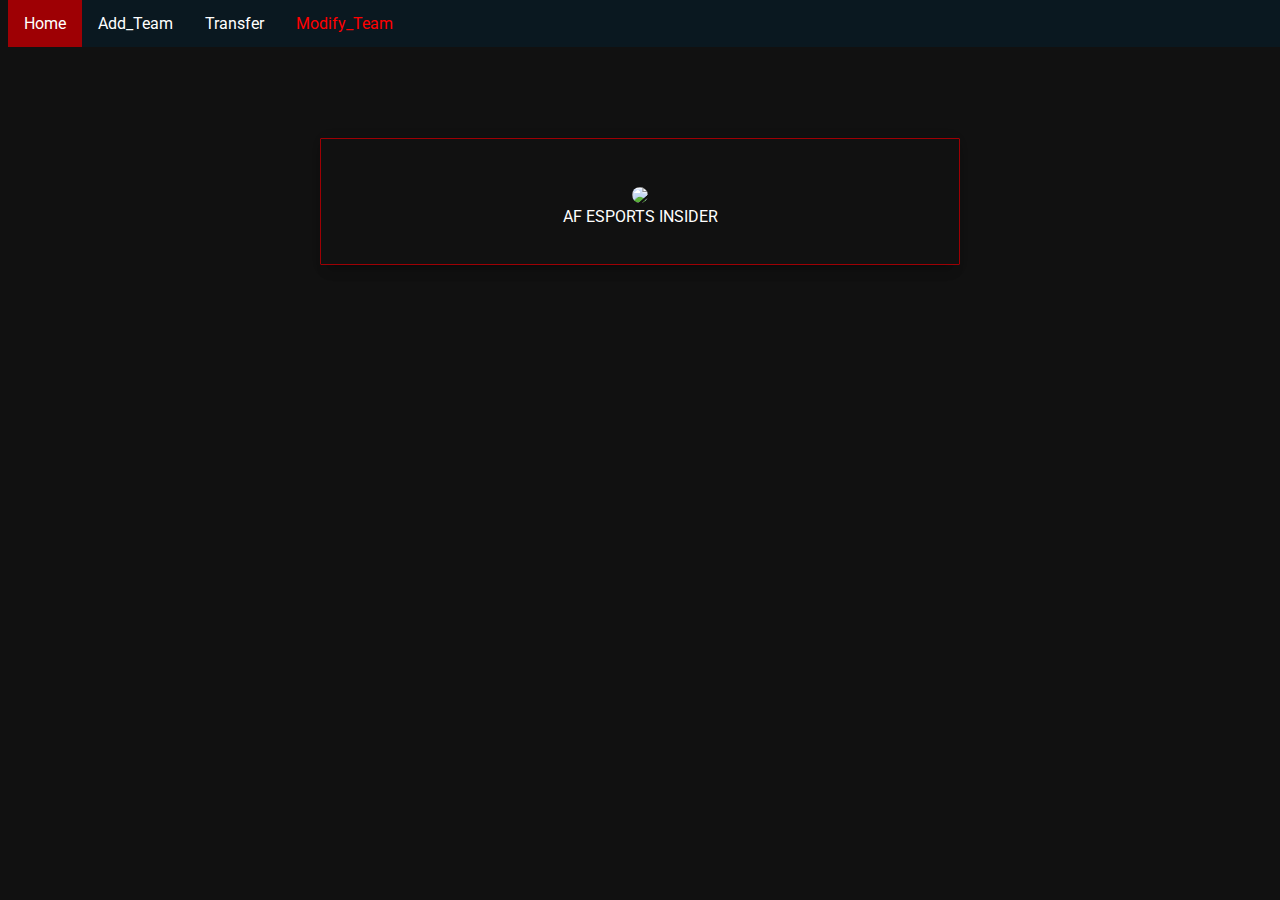
==== index.html @ 6f309b54 "Add files via upload" ====
<!DOCTYPE html>
<html>
  <head>

    <meta charset="UTF-8">
    <title>SCRYPTED LCS</title>
<!-- Firebase -->
<script src="https://code.jquery.com/jquery-3.4.1.min.js"></script>
<script src="https://www.gstatic.com/firebasejs/8.2.4/firebase-app.js"></script>
<script src="https://www.gstatic.com/firebasejs/8.2.4/firebase-firestore.js"></script>
       <script src="https://www.gstatic.com/firebasejs/8.2.4/firebase-storage.js"></script>
       <script src="js.js"></script>


    <link rel="stylesheet" href="styles.css">
    
  </head>
  <body>
<!-- TODO: Add SDKs for Firebase products that you want to use
     https://firebase.google.com/docs/web/setup#available-libraries -->
<script src="/__/firebase/8.2.4/firebase-analytics.js"></script>

<!-- Initialize Firebase -->
<script src="/__/firebase/init.js"></script>
<ul>
  <li><a class="active" href="index.html">Home</a></li>
  <li><a href="addTeams.html">Add_Team</a></li>
  <li><a href="transfer.html">Transfer</a></li>
  <li><a href="modifyTeam.html" style="color: red;">Modify_Team</a></li>
</ul>

 <br/>
 <br/>
 <br/>
 <br/>
 <br/>
 <br/>


<!-- Add Team div -->
 <div class="container" id="addTeamDiv">
 
    <center><img style="border-radius:50%;" src="https://firebasestorage.googleapis.com/v0/b/afinsider-ea483.appspot.com/o/logos%2FafInsider.jpg?alt=media&token=261549a0-34af-4960-ab80-00e0e9450638" width="200px"> <br>AF ESPORTS INSIDER</center>
    <br/>
        <br/>

    
          </div>
  </body>
  <script>
     let pass = "";
  let db = firebase.firestore();
   db.collection("users").doc("Scrypted").get().then(function(doc){
    pass =  doc.data().pass;
   })
  </script>
</html>
---- styles.css ----
@import url(https://fonts.googleapis.com/css?family=Roboto);
body,
input,
select,
textarea,
body * {
  font-family: 'Roboto', sans-serif;
  box-sizing: border-box;
}
body::after, body::before,
input::after,
input::before,
select::after,
select::before,
textarea::after,
textarea::before,
body *::after,
body *::before {
  box-sizing: border-box;
}

body {
    color:white;
  background-color: #111111;
  
}

a {
  color: white;
}
h1 {
  font-size: 2rem;
  text-align: center;
  margin: 0 0 2em;
}


ul {
  list-style-type: none;
  margin: 0;
  padding: 0;
  overflow: hidden;
  background-color: #0a1820;
  position: fixed;
  top: 0;
  width: 100%;
}

li {
  float: left;
}

li a {
  display: block;
  color: white;
  text-align: center;
  padding: 14px 16px;
  text-decoration: none;
}

li a:hover:not(.active) {
  background-color: #111;
}

.active {
  background-color: #9E0004;
}

.container {
  background: #111111;
  position: relative;
  max-width: 40rem;
  border: solid 1px;
  margin: 1rem auto;
  width: 100%;
  padding: 3rem 5rem 0;
  border-radius: 1px;
  border-color: #9E0004
}
.container::before {
  content: '';
  position: absolute;
  top: 0;
  left: 0;
  right: 0;
  bottom: 0;
  box-shadow: 0 8px 10px 1px rgba(0, 0, 0, 0.14), 0 3px 14px 2px rgba(0, 0, 0, 0.12), 0 5px 5px -3px rgba(0, 0, 0, 0.2);
  -webkit-transform: scale(0.98);
          transform: scale(0.98);
  -webkit-transition: -webkit-transform 0.28s ease-in-out;
  transition: -webkit-transform 0.28s ease-in-out;
  transition: transform 0.28s ease-in-out;
  transition: transform 0.28s ease-in-out, -webkit-transform 0.28s ease-in-out;
  z-index: -1;
}
.container:hover::before {
  -webkit-transform: scale(1);
          transform: scale(1);
}

.button-container {
  text-align: center;
}

fieldset {
  margin: 0 0 3rem;
  padding: 0;
  border: none;
}

.form-radio,
.form-group {
  position: relative;
  margin-top: 2.25rem;
  margin-bottom: 2.25rem;
}

.form-inline > .form-group,
.form-inline > .btn {
  display: inline-block;
  margin-bottom: 0;
}

.form-help {
  margin-top: 0.125rem;
  margin-left: 0.125rem;
  color: #b3b3b3;
  font-size: 0.8rem;
}
.checkbox .form-help, .form-radio .form-help, .form-group .form-help {
  position: absolute;
  width: 100%;
}
.checkbox .form-help {
  position: relative;
  margin-bottom: 1rem;
}
.form-radio .form-help {
  padding-top: 0.25rem;
  margin-top: -1rem;
}

.form-group input {
  height: 1.9rem;
}
.form-group textarea {
  resize: none;
}
.form-group select {
  width: 100%;
  font-size: 1rem;
  height: 1.6rem;
  padding: 0.125rem 0.125rem 0.0625rem;
  background: #48264c;
  border: none;
  line-height: 1.6;
  box-shadow: none;
}
.form-group .control-label {
  position: absolute;

    top: -1rem;
  pointer-events: none;
  padding-left: 0.125rem;
  z-index: 1;
  color: #b3b3b3;
  font-size: 0.8rem;
  font-weight: normal;
  -webkit-transition: all 0.28s ease;
  transition: all 0.28s ease;
}
.form-group .bar {
  position: relative;
  border-bottom: 0.0625rem solid #999;
  display: block;
}
.form-group .bar::before {
  content: '';
  height: 0.125rem;
  width: 0;
  left: 50%;
  bottom: -0.0625rem;
  position: absolute;
  background: #337ab7;
  -webkit-transition: left 0.28s ease, width 0.28s ease;
  transition: left 0.28s ease, width 0.28s ease;
  z-index: 2;
}
.form-group input,
.form-group textarea {
  display: block;
  background: none;
  padding: 0.125rem 0.125rem 0.0625rem;
  font-size: 1rem;
  border-width: 0;
  border-color: transparent;
  line-height: 1.9;
  width: 100%;
  color: black;
  -webkit-transition: all 0.28s ease;
  transition: all 0.28s ease;
  box-shadow: none;
}
.form-group input[type="file"] {
  line-height: 1;
}
.form-group input[type="file"] ~ .bar {
  display: none;
}
.form-group select,
.form-group input:focus,
.form-group input:valid,
.form-group input.form-file,
.form-group input.has-value,
.form-group textarea:focus,
.form-group textarea:valid,
.form-group textarea.form-file,
.form-group textarea.has-value {
  color: white;
}
.form-group select ~ .control-label,
.form-group input:focus ~ .control-label,
.form-group input:valid ~ .control-label,
.form-group input.form-file ~ .control-label,
.form-group input.has-value ~ .control-label,
.form-group textarea:focus ~ .control-label,
.form-group textarea:valid ~ .control-label,
.form-group textarea.form-file ~ .control-label,
.form-group textarea.has-value ~ .control-label {
  font-size: 0.8rem;
  color: gray;
  top: -1rem;
  left: 0;
}
.form-group select:focus,
.form-group input:focus,
.form-group textarea:focus {
  outline: none;
  
}
.form-group select:focus ~ .control-label,
.form-group input:focus ~ .control-label,
.form-group textarea:focus ~ .control-label {
  color: red;
  
}
.form-group select:focus ~ .bar::before,
.form-group input:focus ~ .bar::before,
.form-group textarea:focus ~ .bar::before {
  width: 100%;
  left: 0;
}



.has-error .legend.legend, .has-error.form-group .control-label.control-label {
  color: #d9534f;
}
.has-error.form-group .form-help,
.has-error.form-group .helper, .has-error.checkbox .form-help,
.has-error.checkbox .helper, .has-error.radio .form-help,
.has-error.radio .helper, .has-error.form-radio .form-help,
.has-error.form-radio .helper {
  color: #d9534f;
}
.has-error .bar::before {
  background: #d9534f;
  left: 0;
  width: 100%;
}

.button {
  position: relative;
  background: currentColor;
  border: 1px solid currentColor;
  font-size: 1.1rem;
  color: #9E0004;
  margin: 1.5rem 0;
  padding: 0.75rem 3rem;
  cursor: pointer;
  -webkit-transition: background-color 0.28s ease, color 0.28s ease, box-shadow 0.28s ease;
  transition: background-color 0.28s ease, color 0.28s ease, box-shadow 0.28s ease;
  overflow: hidden;
  box-shadow: 0 2px 2px 0 rgba(0, 0, 0, 0.14), 0 3px 1px -2px rgba(0, 0, 0, 0.2), 0 1px 5px 0 rgba(0, 0, 0, 0.12);
}
.button span {
  color: #fff;
  position: relative;
  z-index: 1;
}
.button::before {
  content: '';
  position: absolute;
  background: #071017;
  border: 50vh solid #9E0004;
  width: 30vh;
  height: 30vh;
  border-radius: 50%;
  display: block;
  top: 50%;
  left: 50%;
  z-index: 0;
  opacity: 1;
  -webkit-transform: translate(-50%, -50%) scale(0);
          transform: translate(-50%, -50%) scale(0);
}
.button:hover {
  color: #9E0004;
  box-shadow: 0 6px 10px 0 rgba(0, 0, 0, 0.14), 0 1px 18px 0 rgba(0, 0, 0, 0.12), 0 3px 5px -1px rgba(0, 0, 0, 0.2);
}
.button:active::before, .button:focus::before {
  -webkit-transition: opacity 0.28s ease 0.364s, -webkit-transform 1.12s ease;
  transition: opacity 0.28s ease 0.364s, -webkit-transform 1.12s ease;
  transition: transform 1.12s ease, opacity 0.28s ease 0.364s;
  transition: transform 1.12s ease, opacity 0.28s ease 0.364s, -webkit-transform 1.12s ease;
  -webkit-transform: translate(-50%, -50%) scale(1);
          transform: translate(-50%, -50%) scale(1);
  opacity: 0;
}
.button:focus {
  outline: none;
}

.logo{
width:50%;
}
/*IE9*/

*
{        
    -webkit-user-select: none;
    -moz-user-select: -moz-none;
    /*IE10*/
    -ms-user-select: none;
    user-select: none;

    /*You just need this if you are only concerned with android and not desktop browsers.*/
    -webkit-tap-highlight-color: rgba(0, 0, 0, 0);
}    



            .avatar-edit label {
                display: inline-block;
                width: 34px;
                height: 34px;
                margin-bottom: 0;
                border-radius: 100%;
                background: #FFFFFF;
                border: 1px solid transparent;
                box-shadow: 0px 2px 4px 0px rgba(0, 0, 0, 0.12);
                cursor: pointer;
                font-weight: normal;
                transition: all .2s ease-in-out;
                }
               .avatar-edit label:hover {
                    background: #f1f1f1;
                    border-color: #d6d6d6;
                }
               .avatar-edit label:after {
                    content: "\f040";
                    font-family: '';
                    color: #757575;
                    position: absolute;
                    top: 10px;
                    left: 0;
                    right: 0;
                    text-align: center;
                    margin: auto;
                }
            
    .avatar-preview {
        width: 192px;
        height: 192px;
        position: relative;
        border-radius: 100%;
        border: 6px solid #F8F8F8;
        box-shadow: 0px 2px 4px 0px rgba(0, 0, 0, 0.1);}
        .avatar-preview> div {
            width: 100%;
            height: 100%;
            border-radius: 100%;
            background-size: cover;
            background-repeat: no-repeat;
            background-position: center;
        }
        

        .rel {
          position: relative;
        }
        p {
          text-align: left;
        }
        .column{
          float: left;
          width: 48%;
          padding-left: 2%;
          margin-left:2%;
          margin-top: 0%;
          margin-bottom: 0%;
        }
        .columnSingle{
          width: 60%;
          margin-left: auto;
          margin-right: auto;
          margin-top: 0%;
          margin-bottom: 0%;
        }
        .row::after {
          content: "";
          clear: both;
          display: table;
        }
        .table {
          height: auto;
          margin-top: 20px !important;
        }
        .board-name {
          margin-bottom: 50px;
          margin-top: 50px;
        }
        .creator-name {
          font-size: 13px;
        }
        .creator {
          height: 35px;
          display: flex;
          align-items: center;
        }
        .scrypted {
            width: 200px;
            float: left;
            margin-top:10px;
          }
        .scrypted img {
          width: 45%;
          margin-left: 5%;
          
          float: left;
        }
        .sponsor {
            width: 200px;
            float: right;
            margin-top:0px;
          }
        .sponsor img {
          width: 45%;
          margin-right: 5%;
          
          float: right;
        }
        .streamer {
            width: 100px;
            float: right;
            margin-top: 50px;
          }
        .streamer img {
          width: 40%;
          float: left;
          margin-right: 10%;
        }
        .sponsorimg3 {
          margin-top:20px;
        }
        .clan {
          display: flex;
          align-items: center;
        }
        .clan-logo {
            height: 30px;
            width: 30px;
            border-radius: 50%;
            overflow: hidden;
          }
        .clan-logo img {
          width: 100%;
          height: 100%;
          object-fit: cover;
          object-position: center;
        }
        .clan-name {
          margin: 0 20px;
          
        }
        .creator-img {
          height: 100%;
          width: 35px;
          /* border: 2px solid #7916fb; */
          border-radius: 50%;
        }
        .creator-name{
          color: white;
        }
        .creator-img img {
          width: 100%;
          height: 100%;
          object-fit: contain;
          object-position: center;
        }
        .creator div:nth-child(2) {
          margin: 0 10px;
          text-align: left;
          overflow: hidden;
        }
        .creator {
          float: right;
        }
        td,
        th {
          text-align: right;
        }
        td:nth-child(1),
        th:nth-child(1),
        td:nth-child(2),
        th:nth-child(2) {
          text-align: center;
        }
        .table {
          overflow-x: scroll;
        }
        



        .autocomplete-items div {
          color: black;
        }
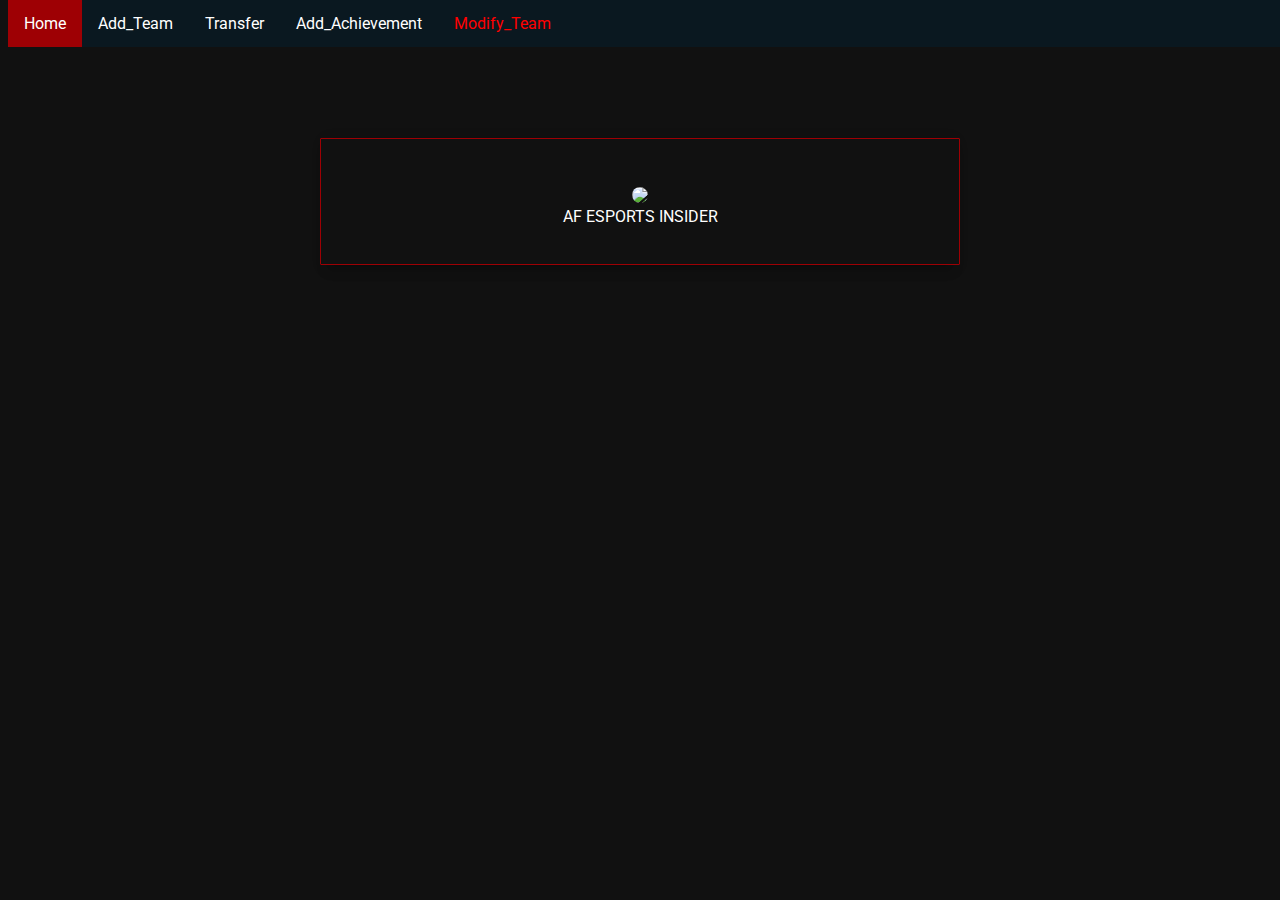
==== commit 77876cae: "Add files via upload" ====
--- a/index.html
+++ b/index.html
@@ -3,7 +3,7 @@
   <head>
 
     <meta charset="UTF-8">
-    <title>SCRYPTED LCS</title>
+    <title>AF ESPORTS INSIDER</title>
 <!-- Firebase -->
 <script src="https://code.jquery.com/jquery-3.4.1.min.js"></script>
 <script src="https://www.gstatic.com/firebasejs/8.2.4/firebase-app.js"></script>
@@ -26,6 +26,7 @@
   <li><a class="active" href="index.html">Home</a></li>
   <li><a href="addTeams.html">Add_Team</a></li>
   <li><a href="transfer.html">Transfer</a></li>
+  <li><a href="addAchievement.html">Add_Achievement</a></li>
   <li><a href="modifyTeam.html" style="color: red;">Modify_Team</a></li>
 </ul>
 
